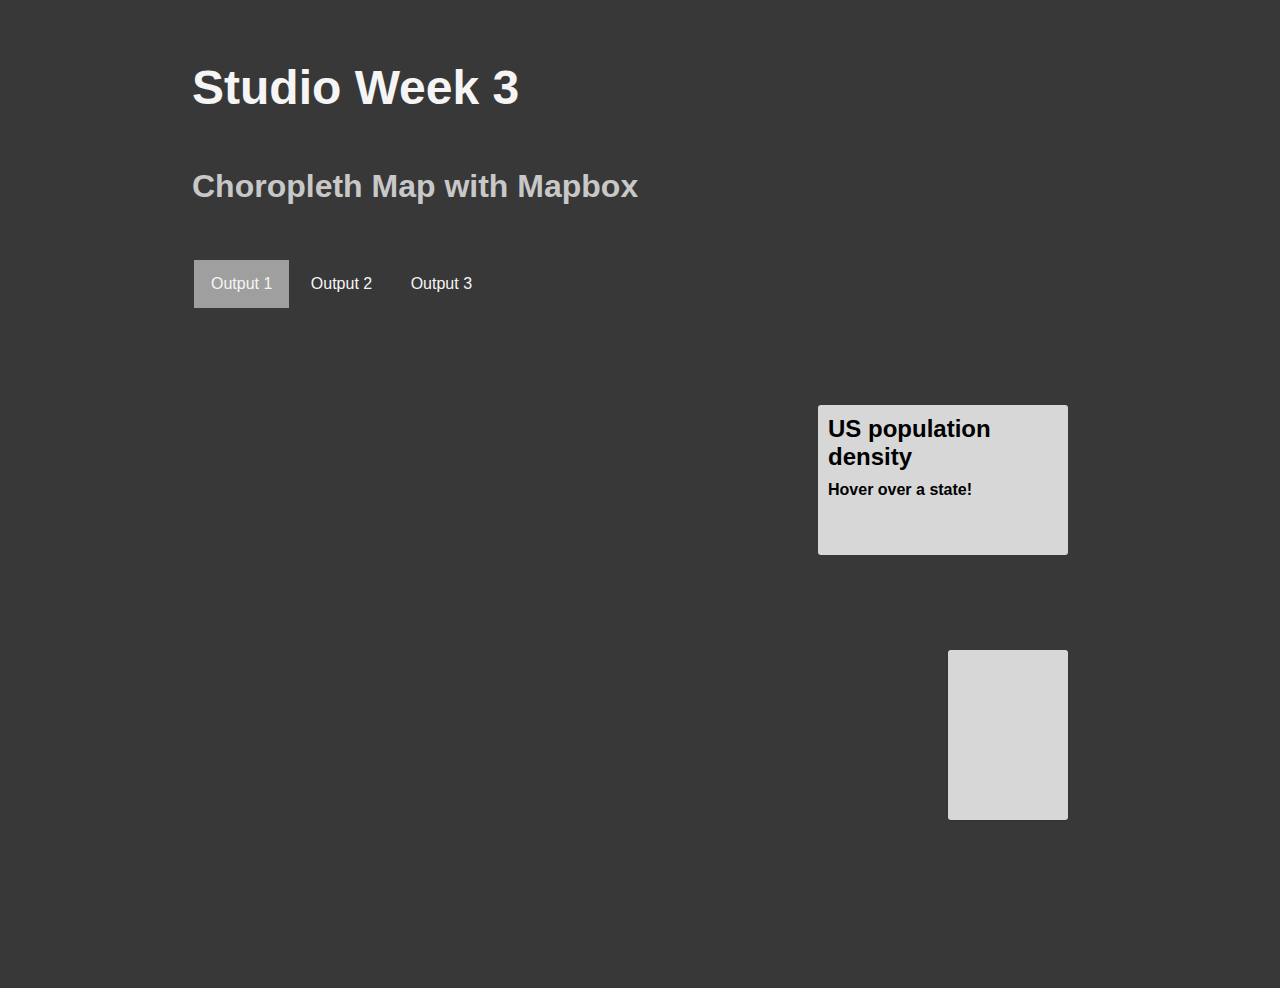
==== index.html @ 47029372 "get rid of gap" ====
<!DOCTYPE html>
<html>

<head>
  <title>Studio Week 3</title>
  <!-- Add Mapbox GL JS JavaScript file -->
  <script src='https://api.tiles.mapbox.com/mapbox-gl-js/v1.5.0/mapbox-gl.js'></script>
  <!-- Add in the Mapbox GL JS CSS file -->
  <link href='https://api.tiles.mapbox.com/mapbox-gl-js/v1.5.0/mapbox-gl.css' rel='stylesheet' />
  <!-- Add CSS styling info for the map -->
  <style type="text/css">
    body {
      margin: 0;
      padding: 0;
    }

    h2 {
      margin: 10px;
      font-size: 1.2em;
      color: #000;
    }

    h3 {
      margin: 10px;
      font-size: 1em;
      color: #000;
    }

    h4 {
      margin: 10px;
      color: #000;
      font-size: 1em;
      font-family: 'Helvetica', 'Sans-Serif';
    }

    p {
      font-size: 0.85em;
      margin: 10px;
      text-align: left;
      color: #000;
    }

    .map-overlay {
      position: absolute;
      bottom: 0;
      right: 0;
      background: rgba(255, 255, 255, 0.8);
      margin-right: 20px;
      font-family: Arial, sans-serif;
      overflow: auto;
      border-radius: 3px;
    }

    #map {
      height: 600px;
    }

    #features {
      position: absolute;
      top: 45%;
      right: 15%;
      height: 150px;
      width: 250px;
    }

    #legend {
      position: absolute;
      top: 650px;
      right: 15%;
      padding: 10px;
      box-shadow: 0 1px 2px rgba(0, 0, 0, 0.1);
      line-height: 18px;
      height: 150px;
      width: 100px;
    }

    .legend-key {
      display: inline-block;
      border-radius: 20%;
      width: 10px;
      height: 10px;
      margin-right: 5px;
    }
  </style>
  <!-- Adding styling info for page layout by reading in a CSS file -->
  <link rel="stylesheet" href="styles.css">

</head>

<body>
  <div><h1>Studio Week 3</h1></div>
  <div><h5>Choropleth Map with Mapbox</h5></div>
  <!-- Add multiple pages to web page-->
  <!-- active class displays the grey box around current page-->
  <ul>
    <li><a class="active" href="index.html" target="_self">Output 1</a>
      <a href="mapbox-interaction.html" target="_self">Output 2</a>
      <a href="mapbox-turfjs.html" target="_self">Output 3</a>
    </li>
  </ul>
  <br>

  <!-- Add a div to give the map somewhere to go -->
  <div id='map'></div>
  <!-- Add an information window -->
  <div class='map-overlay' id='features'>
    <h2>US population density</h2>
    <div id='pd'>
      <h3>Hover over a state!</h3>
    </div>
  </div>
  <!-- Add a legend to the map -->
  <div class='map-overlay' id='legend'></div>

  <script>
    // Add your access token
    mapboxgl.accessToken = 'pk.eyJ1IjoianN0cnplbXBrbyIsImEiOiJja2xoN3FnaHMwMHVnMnVtZ3R4ZGhyMWlkIn0.A-mfTeGCl1XSWMWhimG5HA';

    // Create a variable called "map" to house your map
    var map = new mapboxgl.Map({
      // center on the continental US
      center: [-98.5795, 39.8283],
      zoom: 4,
      // map style URL from MapBox Studio
      style: "mapbox://styles/jstrzempko/cknwid05q2ge917rhow9a2c3k",
      container: 'map',
    });

    map.on('load', function() {
      // default pointer cursor
      map.getCanvas().style.cursor = 'default';

      // set the map to the continental US
      map.fitBounds([
        [-133.2421875, 16.972741],
        [-47.63671875, 52.696361]
      ]);

      // make a pointer cursor
      map.getCanvas().style.cursor = 'default';

      // define layer names
      var layers = [
        '0-10',
        '10-20',
        '20-50',
        '50-100',
        '100-200',
        '200-500',
        '500-1000',
        '1000+'
      ];
      var colors = [
        '#FFEDA0',
        '#FED976',
        '#FEB24C',
        '#FD8D3C',
        '#FC4E2A',
        '#E31A1C',
        '#BD0026',
        '#800026'
      ];

      // add a legend
      for (i = 0; i < layers.length; i++) {
        var layer = layers[i];
        var color = colors[i];
        var item = document.createElement('div');
        var key = document.createElement('span');
        key.className = 'legend-key';
        key.style.backgroundColor = color;

        var value = document.createElement('span');
        value.innerHTML = layer;
        item.appendChild(key);
        item.appendChild(value);
        legend.appendChild(item);
      }

      // add the information window
      map.on('mousemove', function(e) {
        var states = map.queryRenderedFeatures(e.point, {
          layers: ['statedata']
        });

        if (states.length > 0) {
          document.getElementById('pd').innerHTML =
            '<h3><strong>' +
            states[0].properties.name +
            '</strong></h3><h4><strong><em>' +
            states[0].properties.density +
            '</strong> people per square mile</em></h4>';
        } else {
          document.getElementById('pd').innerHTML =
            '<h4>Hover over a state!</h4>';
        }
      });
    });
  </script>
</body>

</html>
---- styles.css ----
body {
    background-color: #383838;
    margin: 60px auto;
    width: 70%;
}
h1 {
    color: #F5F5F5;
    font-size: 3em;
    font-family:'Helvetica', 'Sans-Serif';
}
h2 {
    color:  #000;
    font-size: 1.5em;
    font-family:'Helvetica', 'Sans-Serif';
}
h3 {
    color:  #000;
    font-size: 1em;
    font-family:'Helvetica', 'Sans-Serif';
}
h5 {
    color:  #c8c8c8;
    font-size: 2em;
    font-family:'Helvetica', 'Sans-Serif';
}
p {
    font-size: 1em;
    font-family:'Helvetica', 'Arial', 'Sans-Serif';
    line-height: 1.4em;
    color: #F5F5F5;
}

ul {
 font-family:'Helvetica', 'Arial', 'Sans-Serif';
 list-style-type: none;
 margin: 1px;
 padding: 1px;
 overflow: hidden;
 background-color: #383838;
}

li {
 font-family:'Helvetica', 'Arial', 'Sans-Serif'
 float: left;
 border-right: 2px #383838;
}

/* Add a border to all( but not the last) list items */
li:last-child {
 border-right: none;
}

li a {
 display: inline-block;
 color: #F5F5F5;
 padding: 15px 17px;
 text-decoration: none;
}

/* Links will change color when hovered over */
li a:hover {
 background-color: #a09f9f;
}

.active {
 background-color: #a09f9f;
}
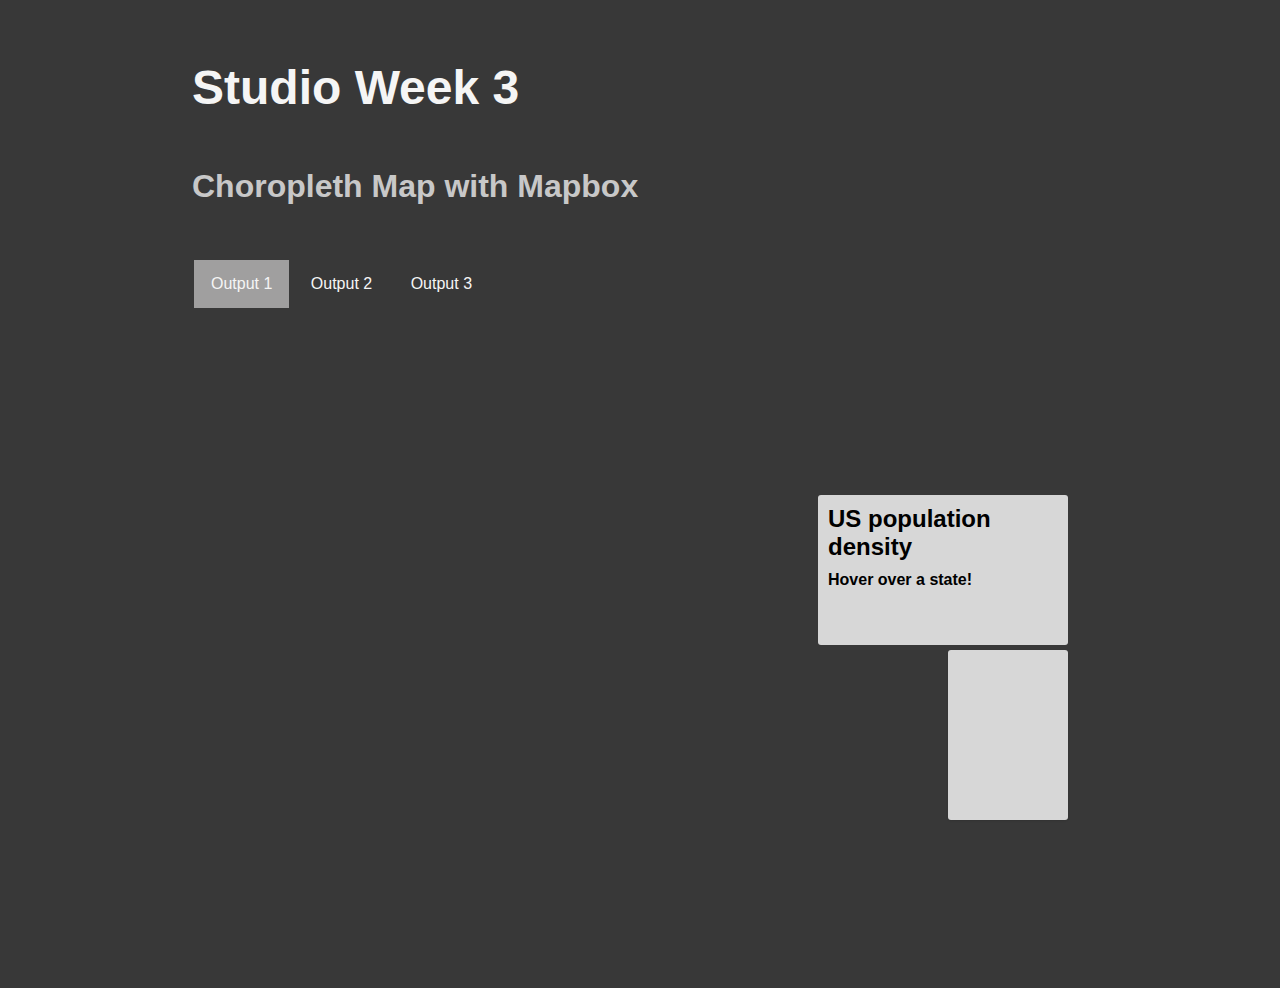
==== commit d57e8f5f: "position" ====
--- a/index.html
+++ b/index.html
@@ -57,7 +57,7 @@
 
     #features {
       position: absolute;
-      top: 45%;
+      top: 55%;
       right: 15%;
       height: 150px;
       width: 250px;
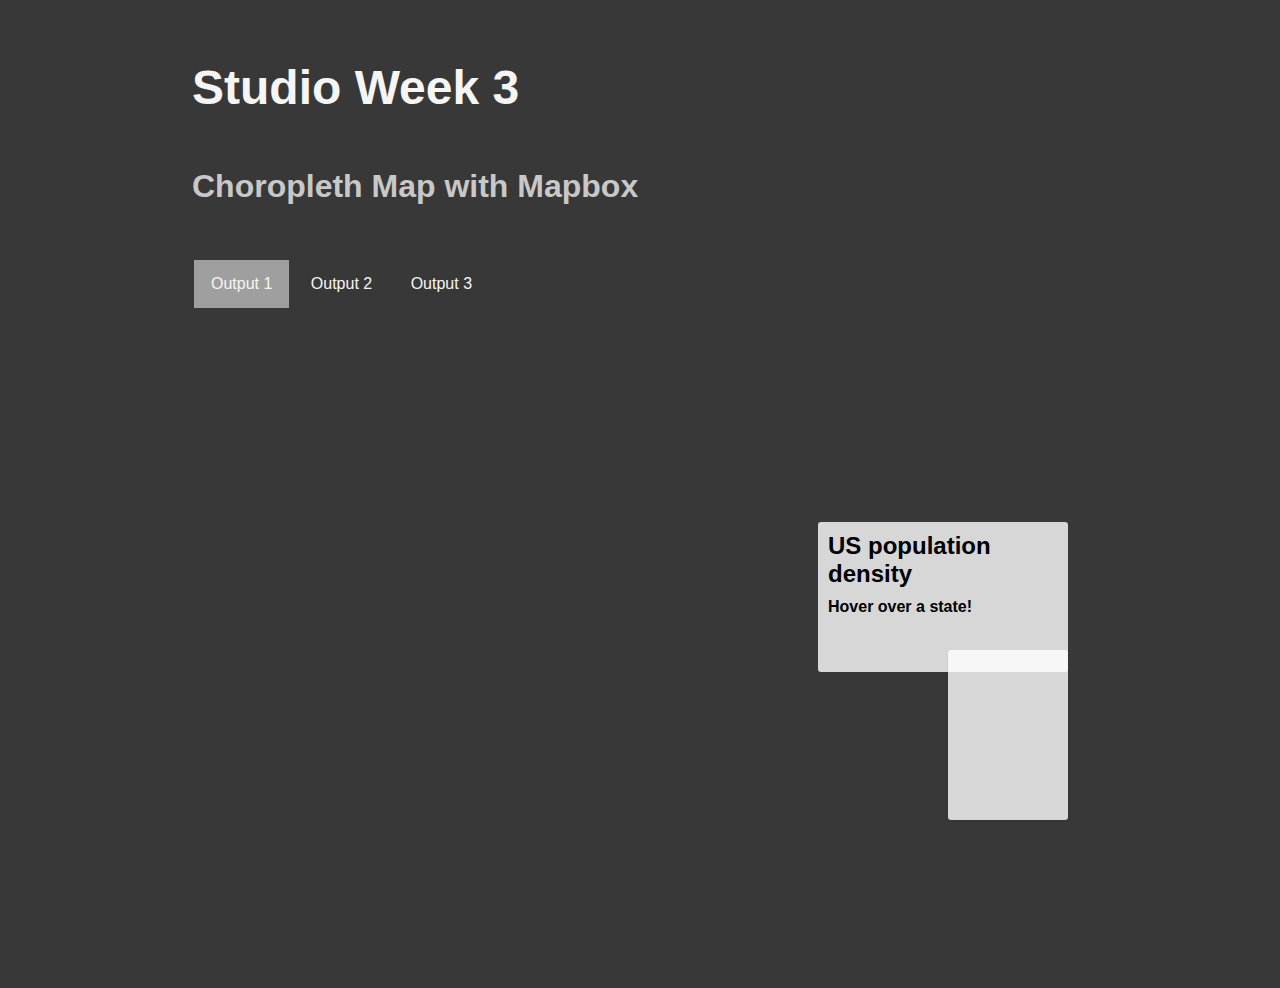
==== commit 3f5a0fef: "reposition features" ====
--- a/index.html
+++ b/index.html
@@ -57,7 +57,7 @@
 
     #features {
       position: absolute;
-      top: 55%;
+      top: 58%;
       right: 15%;
       height: 150px;
       width: 250px;
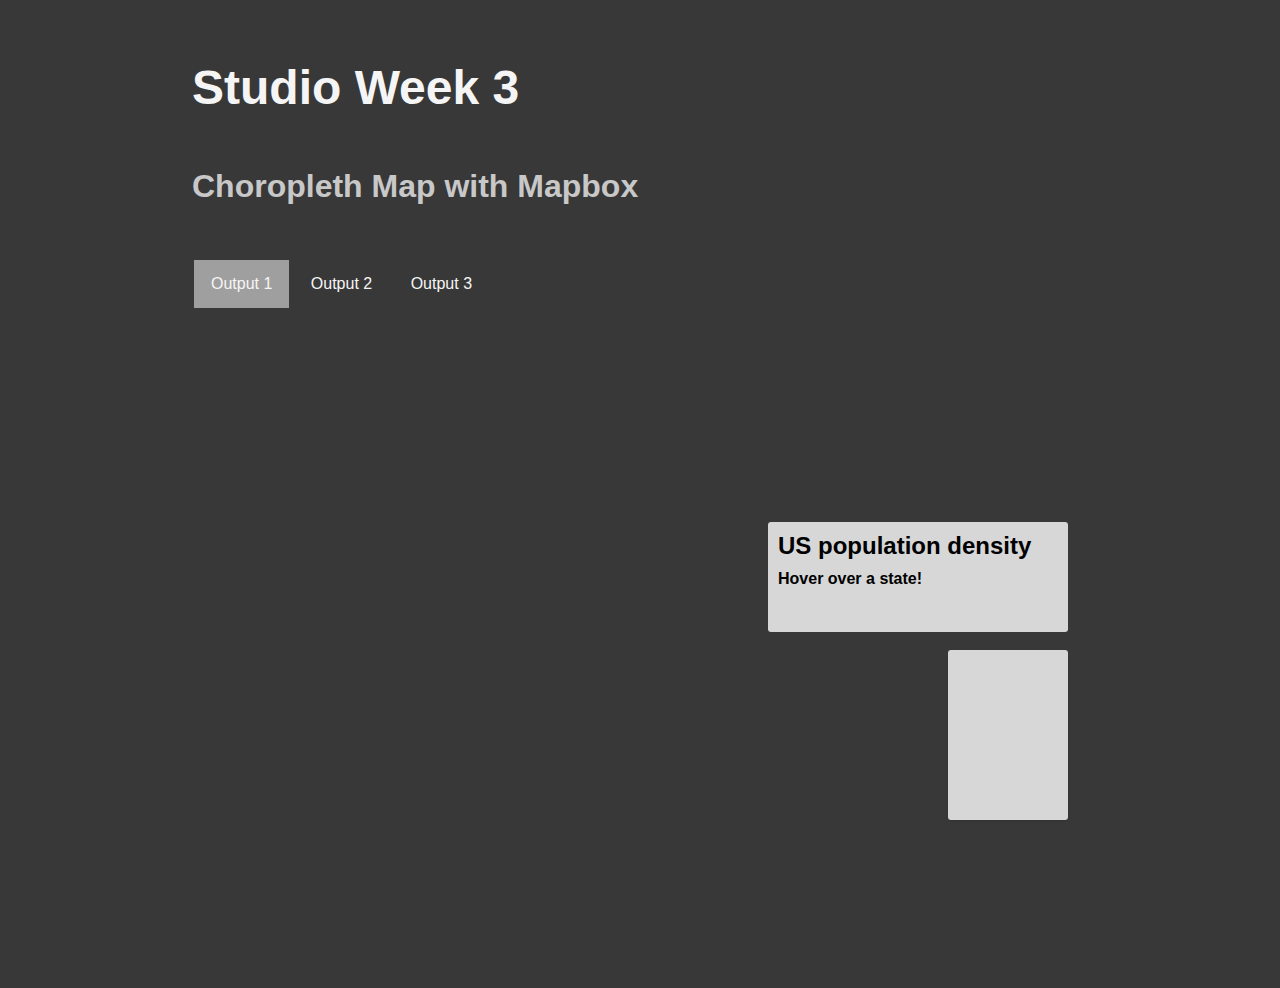
==== commit fb68932f: "adjust height and width of info box to not cover maine" ====
--- a/index.html
+++ b/index.html
@@ -59,8 +59,8 @@
       position: absolute;
       top: 58%;
       right: 15%;
-      height: 150px;
-      width: 250px;
+      height: 110px;
+      width: 300px;
     }
 
     #legend {
@@ -88,8 +88,12 @@
 </head>
 
 <body>
-  <div><h1>Studio Week 3</h1></div>
-  <div><h5>Choropleth Map with Mapbox</h5></div>
+  <div>
+    <h1>Studio Week 3</h1>
+  </div>
+  <div>
+    <h5>Choropleth Map with Mapbox</h5>
+  </div>
   <!-- Add multiple pages to web page-->
   <!-- active class displays the grey box around current page-->
   <ul>
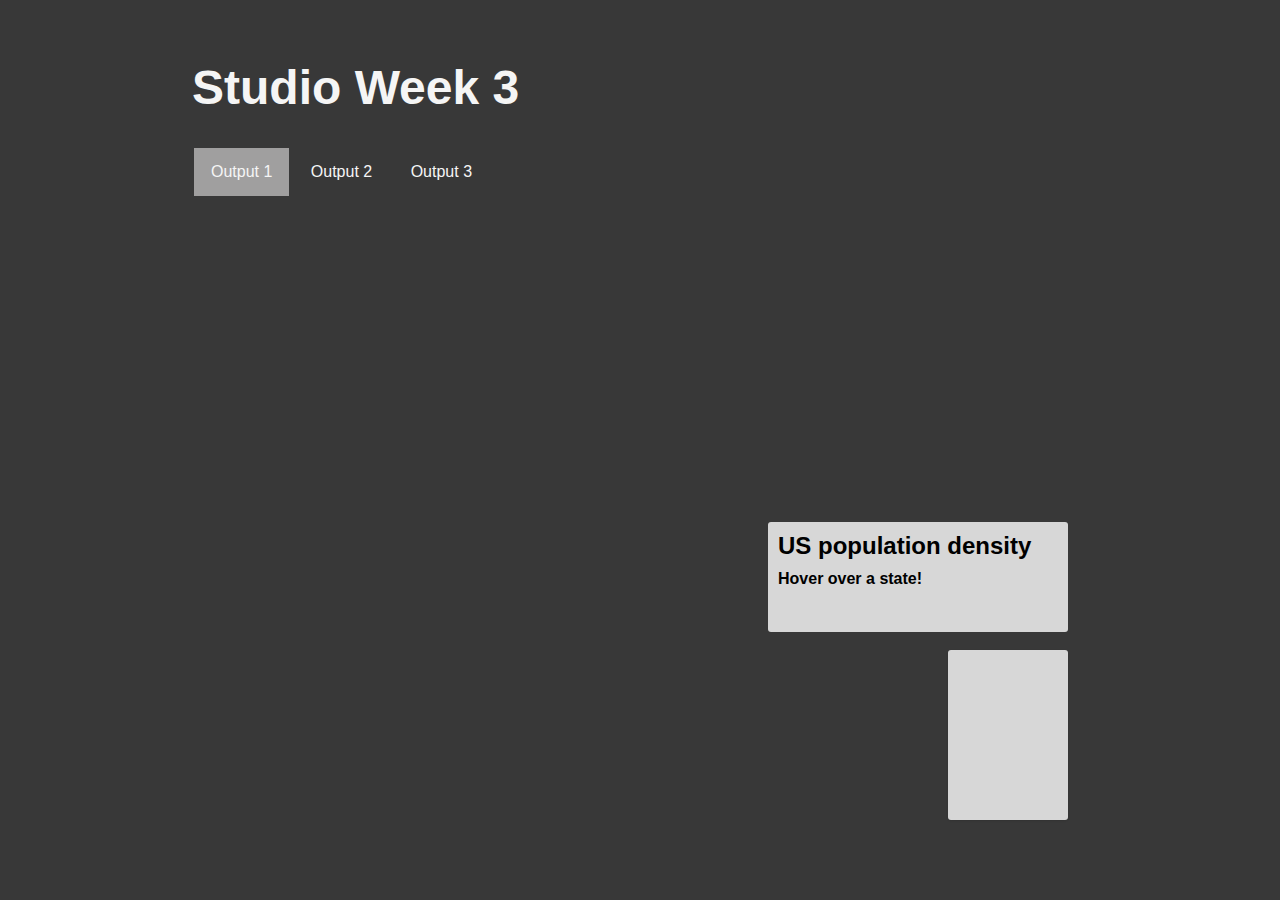
==== commit 40f3197f: "round corners of map" ====
--- a/index.html
+++ b/index.html
@@ -52,6 +52,7 @@
     }
 
     #map {
+      border-radius: 10%;
       height: 600px;
     }
 
@@ -90,9 +91,6 @@
 <body>
   <div>
     <h1>Studio Week 3</h1>
-  </div>
-  <div>
-    <h5>Choropleth Map with Mapbox</h5>
   </div>
   <!-- Add multiple pages to web page-->
   <!-- active class displays the grey box around current page-->
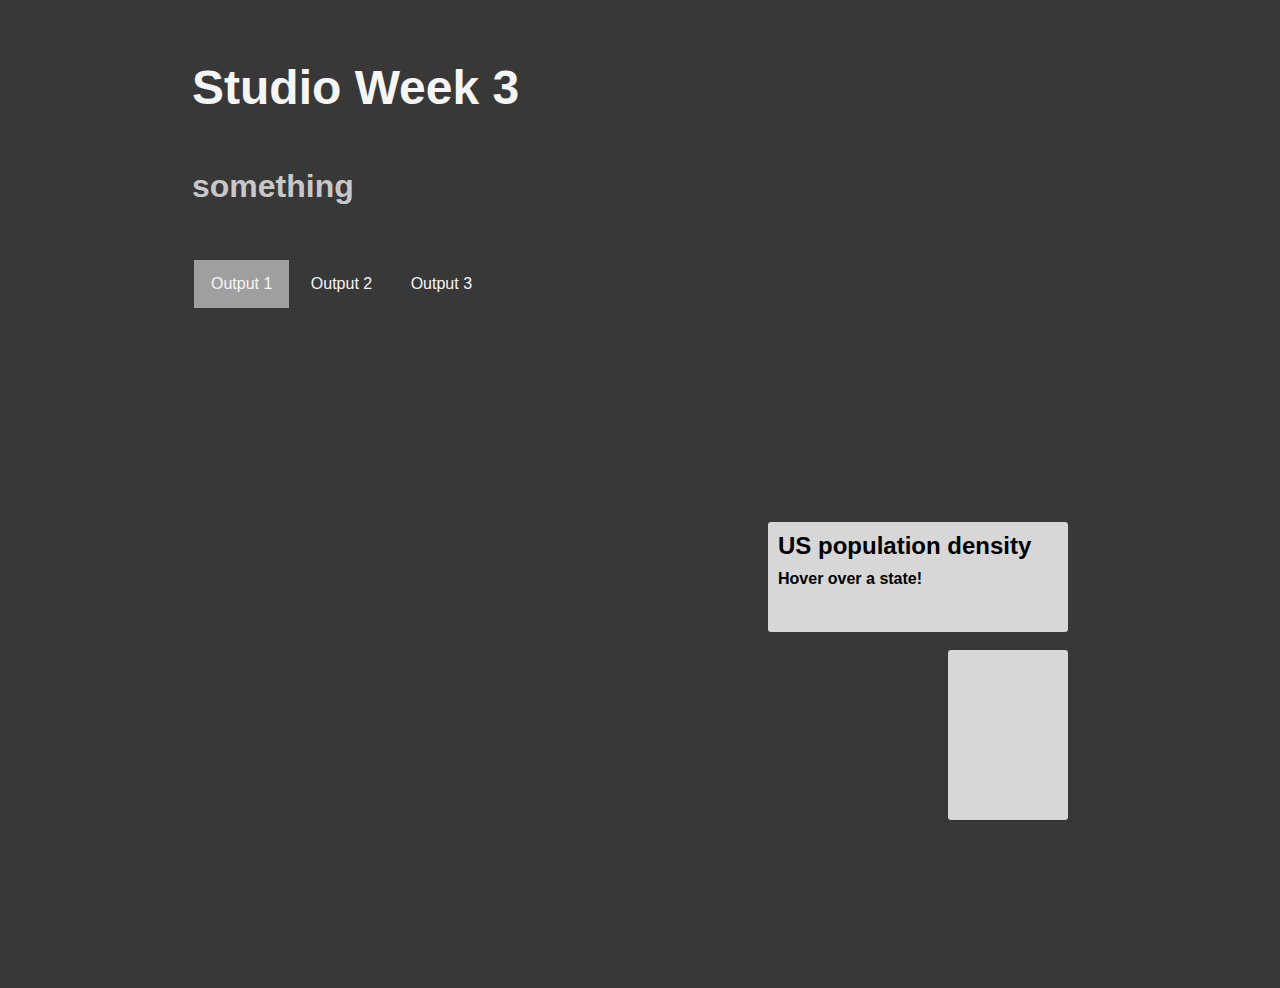
==== commit 7a13b88d: "border-radius" ====
--- a/index.html
+++ b/index.html
@@ -52,7 +52,7 @@
     }
 
     #map {
-      border-radius: 10%;
+      border-radius: 10px;
       height: 600px;
     }
 
@@ -91,6 +91,9 @@
 <body>
   <div>
     <h1>Studio Week 3</h1>
+  </div>
+  <div>
+    <h5> something </h5>
   </div>
   <!-- Add multiple pages to web page-->
   <!-- active class displays the grey box around current page-->
--- a/styles.css
+++ b/styles.css
@@ -1,67 +1,72 @@
 body {
-    background-color: #383838;
-    margin: 60px auto;
-    width: 70%;
+  background-color: #383838;
+  margin: 60px auto;
+  width: 70%;
 }
+
 h1 {
-    color: #F5F5F5;
-    font-size: 3em;
-    font-family:'Helvetica', 'Sans-Serif';
+  color: #F5F5F5;
+  font-size: 3em;
+  font-family: 'Helvetica', 'Sans-Serif';
 }
+
 h2 {
-    color:  #000;
-    font-size: 1.5em;
-    font-family:'Helvetica', 'Sans-Serif';
+  color: #000;
+  font-size: 1.5em;
+  font-family: 'Helvetica', 'Sans-Serif';
 }
+
 h3 {
-    color:  #000;
-    font-size: 1em;
-    font-family:'Helvetica', 'Sans-Serif';
+  color: #000;
+  font-size: 1em;
+  font-family: 'Helvetica', 'Sans-Serif';
 }
+
 h5 {
-    color:  #c8c8c8;
-    font-size: 2em;
-    font-family:'Helvetica', 'Sans-Serif';
+  color: #c8c8c8;
+  font-size: 2em;
+  font-family: 'Helvetica', 'Sans-Serif';
 }
+
 p {
-    font-size: 1em;
-    font-family:'Helvetica', 'Arial', 'Sans-Serif';
-    line-height: 1.4em;
-    color: #F5F5F5;
+  font-size: 1em;
+  font-family: 'Helvetica', 'Arial', 'Sans-Serif';
+  line-height: 1.4em;
+  color: #F5F5F5;
 }
 
 ul {
- font-family:'Helvetica', 'Arial', 'Sans-Serif';
- list-style-type: none;
- margin: 1px;
- padding: 1px;
- overflow: hidden;
- background-color: #383838;
+  font-family: 'Helvetica', 'Arial', 'Sans-Serif';
+  list-style-type: none;
+  margin: 1px;
+  padding: 1px;
+  overflow: hidden;
+  background-color: #383838;
 }
 
 li {
- font-family:'Helvetica', 'Arial', 'Sans-Serif'
- float: left;
- border-right: 2px #383838;
+  font-family: 'Helvetica', 'Arial', 'Sans-Serif'
+    float: left;
+  border-right: 2px #383838;
 }
 
 /* Add a border to all( but not the last) list items */
 li:last-child {
- border-right: none;
+  border-right: none;
 }
 
 li a {
- display: inline-block;
- color: #F5F5F5;
- padding: 15px 17px;
- text-decoration: none;
+  display: inline-block;
+  color: #F5F5F5;
+  padding: 15px 17px;
+  text-decoration: none;
 }
 
 /* Links will change color when hovered over */
 li a:hover {
- background-color: #a09f9f;
+  background-color: #a09f9f;
 }
 
 .active {
- background-color: #a09f9f;
+  background-color: #a09f9f;
 }
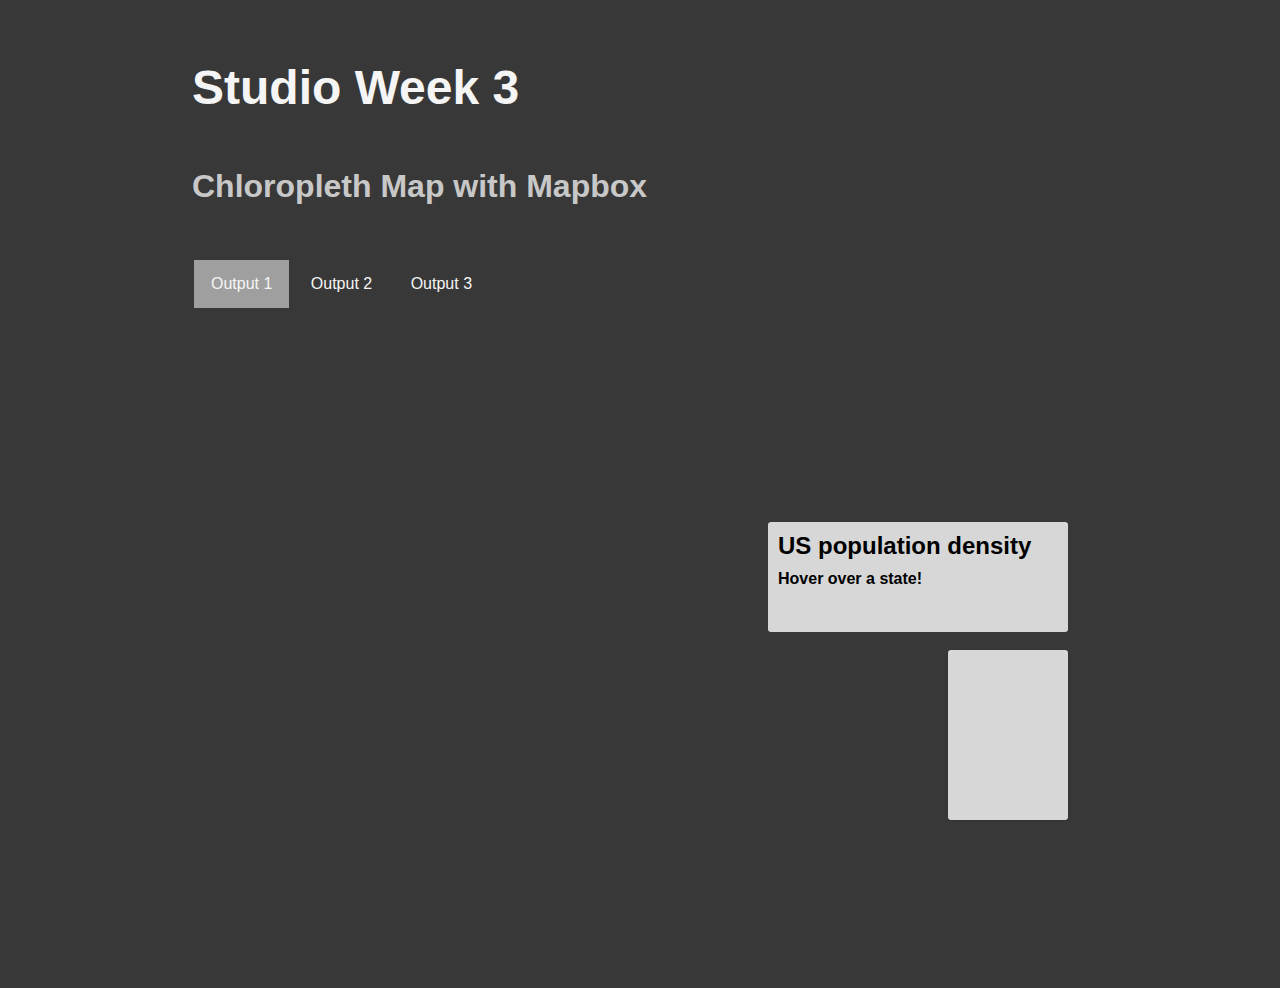
==== commit d95660ac: "replace the subheader" ====
--- a/index.html
+++ b/index.html
@@ -93,7 +93,7 @@
     <h1>Studio Week 3</h1>
   </div>
   <div>
-    <h5> something </h5>
+    <h5>Chloropleth Map with Mapbox</h5>
   </div>
   <!-- Add multiple pages to web page-->
   <!-- active class displays the grey box around current page-->
